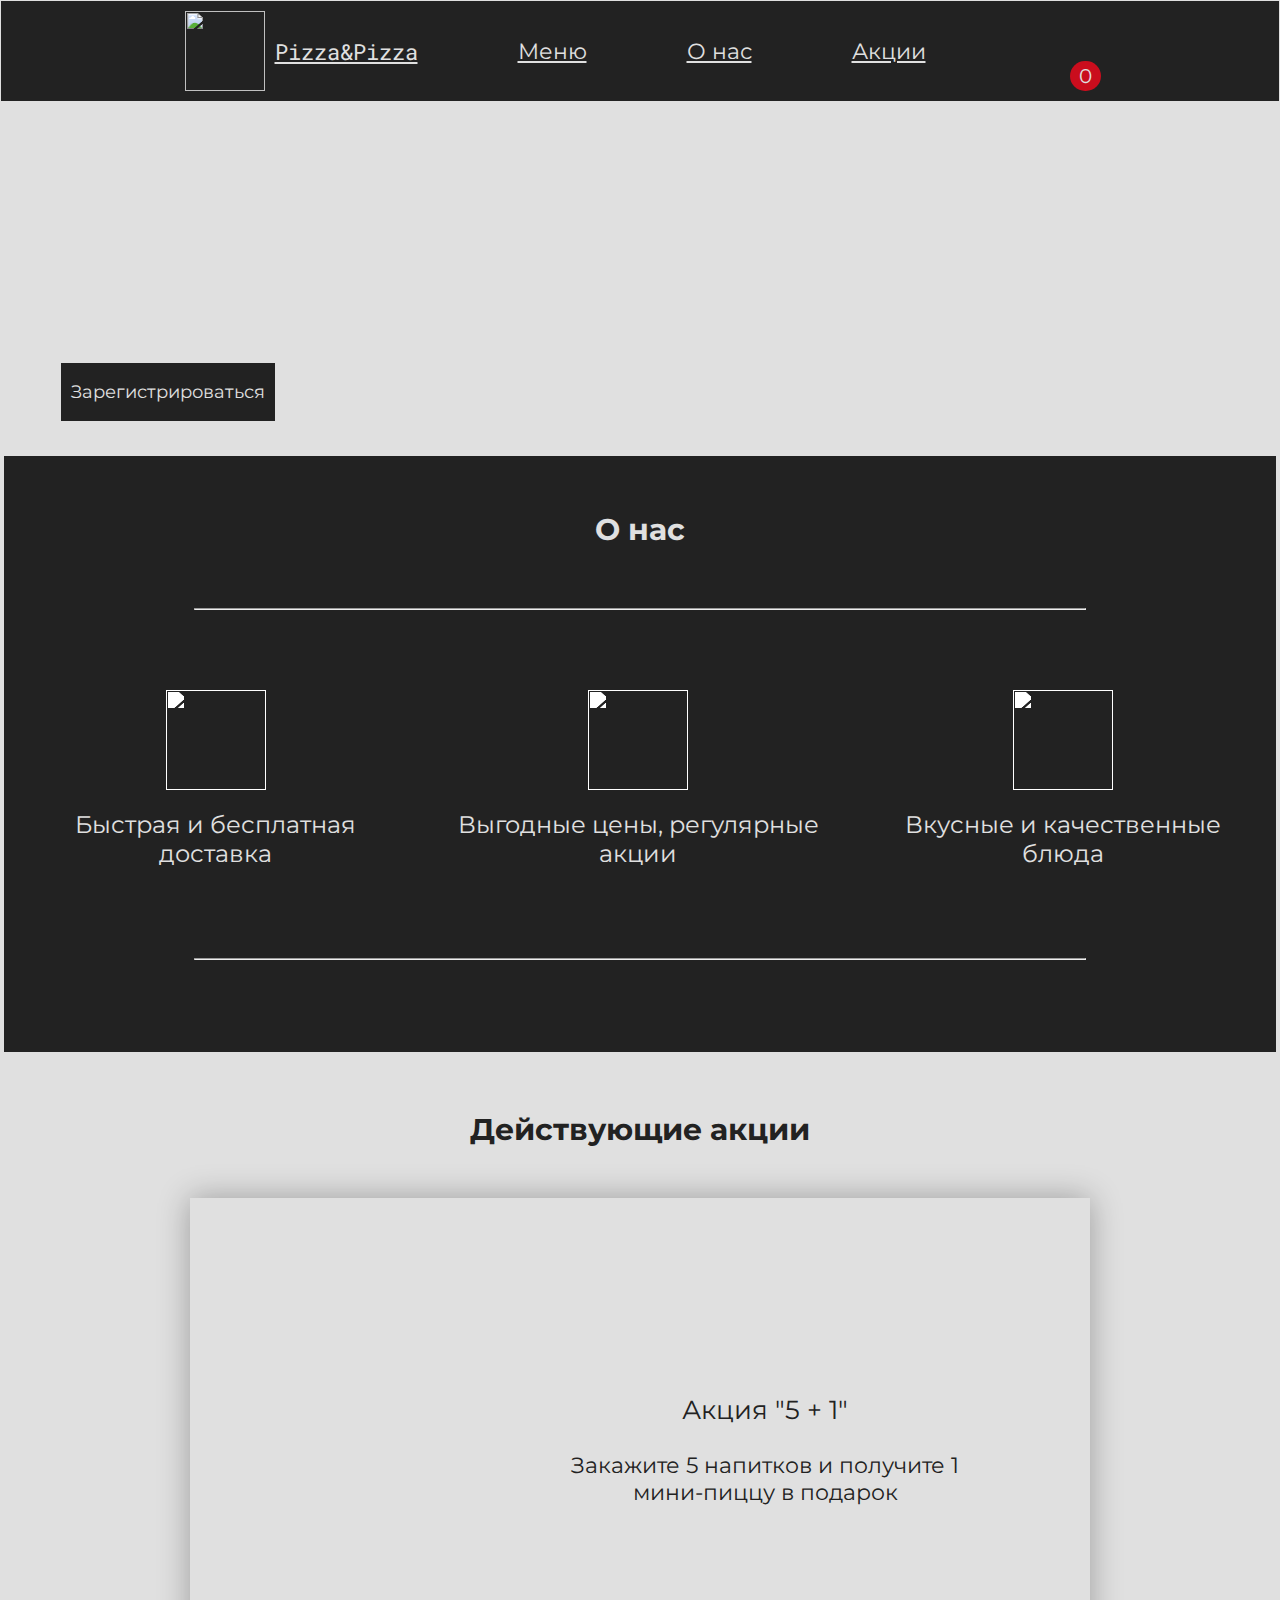
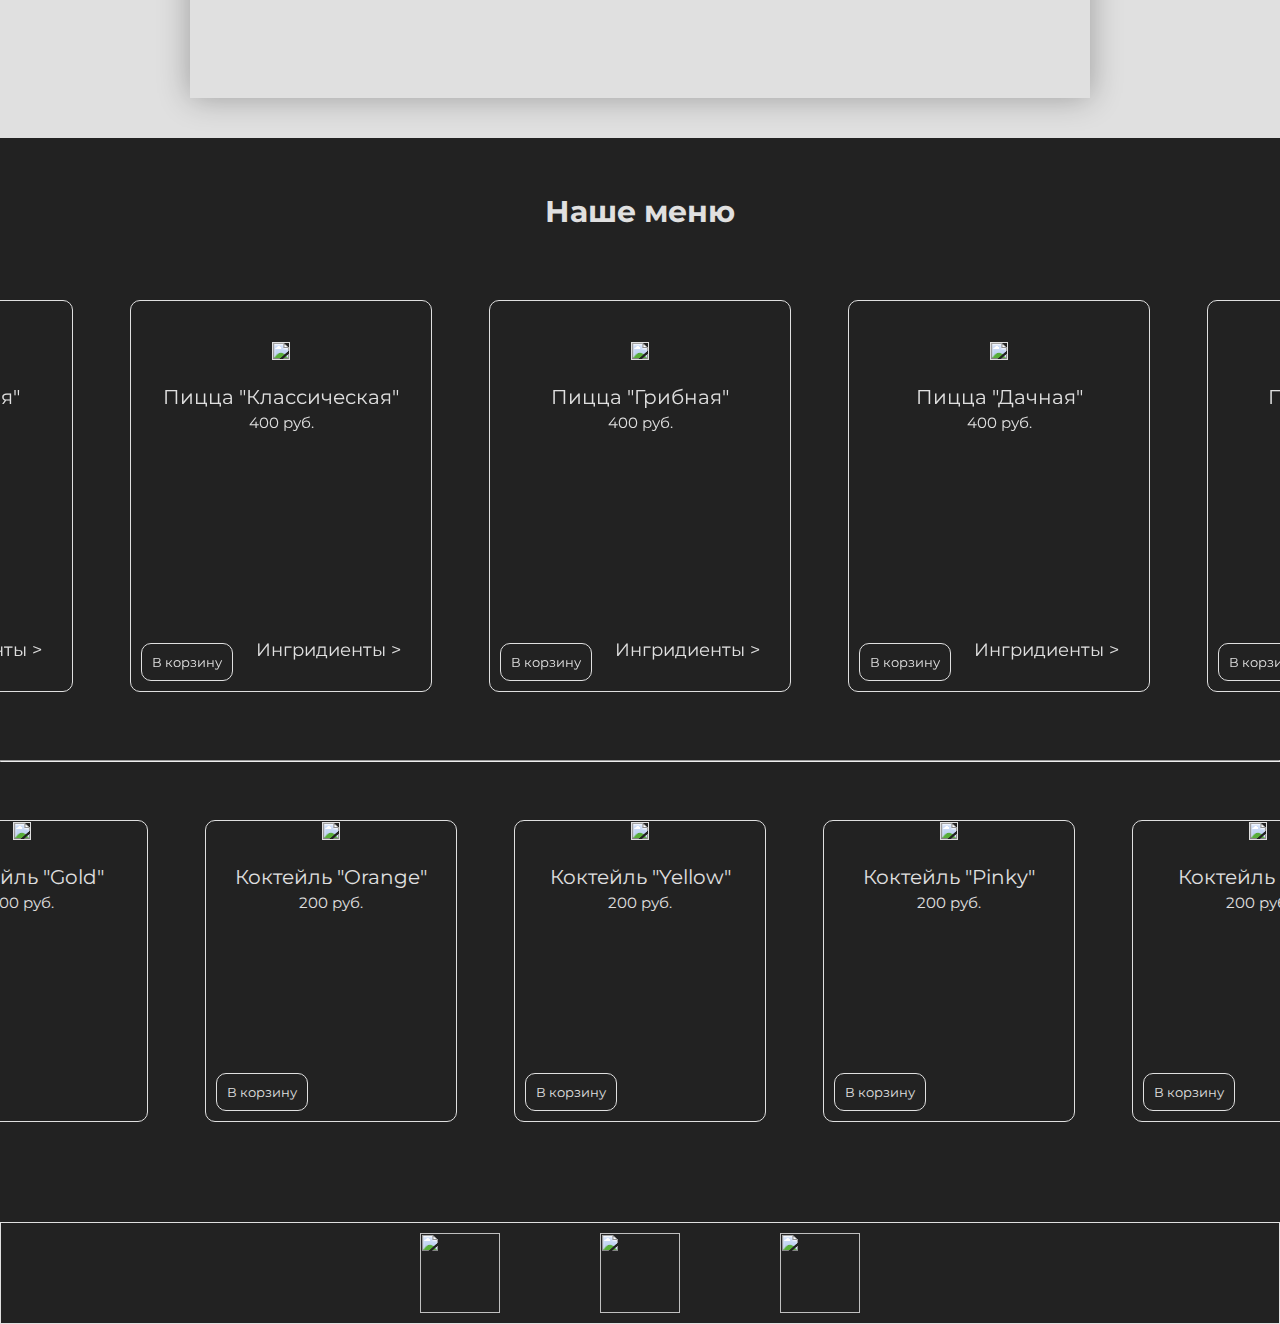
==== index.html @ d816cd42 "images size" ====
<!DOCTYPE html>
<html lang="en">
<head>
	<meta charset="UTF-8">
	<meta name="viewport" content="width=device-width, initial-scale=1.0">
	<title>"Pizza&Pizza" - сервис доставки из пиццерии</title>
	<link rel="stylesheet" href="style.css">
</head>
<body>
	<div class="header-img"></div>
	<header>
		<a href="index.html" style="display: flex; align-items: center; gap: 10px;"><img src="фото/лого.png"><span style="font-family: 'Roboto Mono';">Pizza&Pizza</span></a>
		<a id="menu" href="#menu-section">Меню</a>
		<a id="about" href="#about-us">О нас</a>
		<a href="#sales" id="header-phone">Акции</a>
		<a href="basket.html" class="basket"><div class="basket-number">0</div></a>
	</header>
	<div class="h1-site">
		<div id="h1-site-text-1"><span id="h1-site-text-2"  style="font-family: 'Roboto Mono';">"Pizza&Pizza"</span>- сервис доставки из пиццерии</div>
		<div id="h1-site-text-3">Заказывайте пиццу и напитки на нашем сайте</div>
		<div id="h1-site-text-4">График работы: 6.00 - 22.00 ежедневно</div>
		<button onclick="LoginDisplay()">Зарегистрироваться</button>
	</div>
	<div class="login">
		<div class="close" onclick="LoginDisplayNone()"></div>
		<p style="font-weight: 600;">Авторизация</p>
		<label for="user-name">Введите Ваше имя:</label>
		<input onclick="Labelia0()" type="text" name="user-name">
		<label for="phone-number">Введите Ваш номер телефона:</label>
		<input onclick="Labelia1()" type="tel" name="phone-number">
		<button onclick="LoginDisplayNone()">Авторизоваться</button>
	</div>
	<section class="section-1" id="about-us">
		<h2 style="margin-bottom: 60px;">О нас</h2>
		<hr id="hr-1" style="width: 70%;">
		<div class="cont-items">
			<div>
				<img src="фото/icons8-доставка-пиццы-100.png" width="100" height="100">
				<p>Быстрая и бесплатная доставка</p>
			</div>
			<div>
				<img src="фото/tag-free-img.png" width="100" height="100">
				<p>Выгодные цены, регулярные акции</p>
			</div>
			<div>
				<img src="фото/icons8-пицца-100.png" width="100" height="100">
				<p>Вкусные и качественные блюда</p>
			</div>
		</div>
		<hr id="hr-2" style="width: 70%;">
	</section>
	<section class="section-sales" id="sales">
		<h2 style="color: var(--color-dark);">Действующие акции</h2>
		<div id="slider">
			<ul id="slideWrap"> 
					<li>
						<div class="sale-img" style="background-image: url(фото/final\ \(27\).jpg);"></div>
						<div class="cont-sale">
							<p class="p-sale-1">Акция "5 + 1"</p>
							<p class="p-sale-2">Закажите 5 напитков и получите 1 мини-пиццу в подарок</p>
						</div>
					</li>
					<li>
						<div class="sale-img"  style="background-image: url(фото/final\ \(28\).jpg);"></div>
						<div class="cont-sale">
							<p class="p-sale-1">Акция "Партнёрская"</p>
							<p class="p-sale-2">Сделайте заказ, используя промокод от наших партнёров и получите скидку 30%</p>
						</div>
					</li>
					<li>
						<div class="sale-img"  style="background-image: url(фото/final\ \(13\).jpg);"></div>
						<div class="cont-sale">
							<p class="p-sale-1">Акция "Благотворительная"</p>
							<p class="p-sale-2">Зарегистрируйтесь на нашем сайте, и при каждом вашем онлайн-заказе 5% от уплаченной вами суммы мы перечислим в благотворительный фонд.</p>
						</div>
					</li>
			</ul>
			<div class="right"></div>
			<div class="left"></div>
	</div>
	</section>
	<section class="section-2" id="menu-section">
			<h2>Наше меню</h2>
			<div class="cont-cards">
				<div class="right" onclick="CardRight()"></div>
				<div class="left" onclick="CardLeft()"></div>
				<div class="card">
					<div class="card1">
						<img src="фото/img.png">
						<p>Пицца "Фирменная"</p>
						<span style="font-size: 15px;">400 руб.</span>
						<button class="basket-button" style="background-color: rgb(34, 34, 34);" onclick="Card1(); Button();">В корзину</button>
						<div class="detaylar" onclick="Card1(); cardDetaylar();">Ингридиенты ></div>
					</div>
					<div class="card1back">
						<p>
							<ul>
								<li>Мучное тесто</li>
								<li>Листья базилика</li>
								<li>Помидоры черри</li>
								<li>Соус Бешамель</li>
								<li>Классический соус</li>
								<li>Мягкий сыр</li>
							</ul>
						</p>
						<hr>
						<div class="back" onclick="Card1(); cardBack();">Назад ></div>
					</div>
				</div>
				<div class="card">
					<div class="card2">
						<img src="фото/out-0 (16).png">
						<p>Пицца "Огненная"</p>
						<span style="font-size: 15px;">400 руб.</span>
						<button class="basket-button" style="background-color: rgb(34, 34, 34);" onclick="Card2(); Button();">В корзину</button>
						<div class="detaylar" onclick="Card2(); cardDetaylar();">Ингридиенты ></div>
					</div>
					<div class="card2back">
						<p>
							<ul>
								<li>Мучное тесто</li>
								<li>Листья базилика</li>
								<li>Ветчина</li>
								<li>Острый соус</li>
								<li>Классический соус</li>
							</ul>
						</p>
						<hr>
						<div class="back" onclick="Card2(); cardBack();">Назад ></div>
					</div>
				</div>
				<div class="card">
					<div class="card3">
							<img src="фото/out-0 (15).png">
							<p>Пицца "Классическая"</p>
							<span style="font-size: 15px;">400 руб.</span>
							<button class="basket-button" style="background-color: rgb(34, 34, 34);" onclick="Card3(); Button();">В корзину</button>
							<div class="detaylar" onclick="Card3(); cardDetaylar();">Ингридиенты ></div>
					</div>
					<div class="card3back">
						<p>
							<ul>
								<li>Мучное тесто</li>
								<li>Кинза</li>
								<li>Ветчина</li>
								<li>Маслины</li>
								<li>Твёрдый сыр</li>
								<li>Классический соус</li>
							</ul>
						</p>
						<hr>
						<div class="back" onclick="Card3(); cardBack();">Назад ></div>
					</div>
				</div>
				<div class="card">
					<div class="card4">
						<img src="фото/out-0 (13).png">
						<p>Пицца "Грибная"</p>
						<span style="font-size: 15px;">400 руб.</span>
						<button class="basket-button" style="background-color: rgb(34, 34, 34);" onclick="Card4(); Button();">В корзину</button>
						<div class="detaylar" onclick="Card4(); cardDetaylar();">Ингридиенты ></div>
					</div>
					<div class="card4back">
						<p>
							<ul>
								<li>Мучное тесто</li>
								<li>Листья базилика</li>
								<li>Ветчина</li>
								<li>Классический соус</li>
								<li>Грибы шампиньоны</li>
								<li>Мягкий сыр</li>
							</ul>
						</p>
						<hr>
						<div class="back" onclick="Card4(); cardBack();">Назад ></div>
					</div>
				</div>
				<div class="card">
					<div class="card5">
						<img src="фото/out-0 (14).png">
						<p>Пицца "Дачная"</p>
						<span style="font-size: 15px;">400 руб.</span>
						<button class="basket-button" style="background-color: rgb(34, 34, 34);" onclick="Card5(); Button();">В корзину</button>
						<div class="detaylar" onclick="Card5(); cardDetaylar();">Ингридиенты ></div>
					</div>
					<div class="card5back">
						<p>
							<ul>
								<li>Мучное тесто</li>
								<li>Листья базилика</li>
								<li>Помидоры черри</li>
								<li>Томатный соус</li>
								<li>Колбаски</li>
								<li>Мягкий сыр</li>
								<li>Классический соус</li>
							</ul>
						</p>
						<hr>
						<div class="back" onclick="Card5(); cardBack();">Назад ></div>
					</div>
				</div>
				<div class="card">
					<div class="card6">
						<img src="фото/out-0 (17).png">
						<p>Пицца "Средняя"</p>
						<span style="font-size: 15px;">400 руб.</span>
						<button class="basket-button" style="background-color: rgb(34, 34, 34);" onclick="Card6(); Button();">В корзину</button>
						<div class="detaylar" onclick="Card6(); cardDetaylar();">Ингридиенты ></div>
					</div>
					<div class="card6back">
						<p>
							<ul>
								<li>Мучное тесто</li>
								<li>Листья базилика</li>
								<li>Колбаски</li>
								<li>Мягкий сыр</li>
								<li>Тимьян</li>
								<li>Классический соус</li>
							</ul>
						</p>
						<hr>
						<div class="back" onclick="Card6(); cardBack();">Назад ></div>
					</div>
				</div>
				<div class="card">
					<div class="card7">
						<img src="фото/экзотическая.jpg">
						<p>Пицца "Экзотическая"</p>
						<span style="font-size: 15px;">400 руб.</span>
						<button class="basket-button" style="background-color: rgb(34, 34, 34);" onclick="Card7(); Button();">В корзину</button>
						<div class="detaylar" onclick="Card7(); cardDetaylar();">Ингридиенты ></div>
					</div>
					<div class="card7back">
						<p>
							<ul>
								<li>Мучное тесто</li>
								<li>Сладкий перец</li>
								<li>Помидоры черри</li>
								<li>Маслины</li>
								<li>Классический соус</li>
								<li>Острый соус</li>
								<li>Колбаски</li>
							</ul>
						</p>
						<hr>
						<div class="back" onclick="Card7(); cardBack();">Назад ></div>
					</div>
				</div>
			</div>
			<hr>
			<div class="cont-cards" style="	color: rgb(224, 224, 224); font-family: 'Montserrat';">
				<div class="right" onclick="CardRight2()"></div>
				<div class="left" onclick="CardLeft2()"></div>
				<div class="card card8">
					<img src="фото/out-0 (6).png">
					<p>Коктейль "Gold"</p>
					<span style="font-size: 15px;">200 руб.</span>
					<button class="basket-button" style="background-color: rgb(34, 34, 34);" onclick="Card8(); Button();">В корзину</button>
				</div>
				<div class="card card9">
					<img src="фото/out-0 (5).png">
					<p>Коктейль "Orange"</p>
					<span style="font-size: 15px;">200 руб.</span>
					<button class="basket-button" style="background-color: rgb(34, 34, 34);" onclick="Card9(); Button();">В корзину</button>
				</div>
				<div class="card card10">
					<img src="фото/out-0 (3).png">
					<p>Коктейль "Yellow"</p>
					<span style="font-size: 15px;">200 руб.</span>
					<button class="basket-button" style="background-color: rgb(34, 34, 34);" onclick="Card10(); Button();">В корзину</button>
				</div>
				<div class="card card11">
					<img src="фото/out-0 (10).png">
					<p>Коктейль "Pinky"</p>
					<span style="font-size: 15px;">200 руб.</span>
					<button class="basket-button" style="background-color: rgb(34, 34, 34);" onclick="Card11(); Button();">В корзину</button>
				</div>
				<div class="card card12">
					<img src="фото/out-0 (9).png">
					<p>Коктейль "Blue"</p>
					<span style="font-size: 15px;">200 руб.</span>
					<button class="basket-button" style="background-color: rgb(34, 34, 34);" onclick="Card12(); Button();">В корзину</button>
				</div>
			</div>
	</section>
	<footer>
		<img src="фото/вк-с.png">
		<img src="фото/инста-с.png">
		<img src="фото/тг-с.png">
	</footer>
	<!-- <section class="section-basket">
		<p style="padding-bottom: 40px;">Корзина</p>
		<div class="basket-cont">В корзине пусто</div>
	</section> -->
</body>
<script src="main.js"></script>
</html>
</script>
</html>
---- style.css ----
@import url('https://fonts.googleapis.com/css2?family=Montserrat&family=Noto+Sans&family=Poppins:wght@300&display=swap');
@import url('https://fonts.googleapis.com/css2?family=Montserrat&family=Noto+Sans&family=Poppins:wght@300&family=Roboto+Mono:ital@1&display=swap');

:root {
	--color-dark: rgb(34, 34, 34);
	--color-bright: rgb(224, 224, 224);
	--h2-section-size: 30px;
	--card-1-width: 300px;
	--card-1-height: 350px;
	--card-2-width: 250px;
	--card-2-height: 300px;
}

#h1-site-text-1 {
	font-family: 'Montserrat';
	font-size: 35px;
}
#h1-site-text-2 {
	font-size: 50px;
}
#h1-site-text-3 {
	font-size: 30px;
}
#h1-site-text-4 {
	font-size: 22px;
}
.basket-number {
	font-size: 20px;
	line-height: 30px;
}
.login {
	font-size: 22px;
}
.login p {
	font-size: 26px;
}

#slider {
	height: 500px;
	width: 900px;
}

#slider ul li {
	width: 900px;
}

.section-sales h2 {
	margin-bottom: 50px;
}

section {
	padding-top: 30px;
	padding-bottom: 40px;
}

.cont-cards {
	padding-bottom: 60px;
	padding-top: 50px;
}

.section-1 {
	font-size: 24px;
}

header img, footer img {
	height: 80px;
	width: 80px;
}

.h1-site button {
	width: fit-content; 
	margin-top: 20px; 
	height: 60px; 	
	background-color: var(--color-dark); 
	border: 1px solid var(--color-bright); 
	color: var(--color-bright); 
	font-size: 18px; 
	font-family: 'Montserrat'; 
	padding: 0 10px 0 10px; 
	cursor: pointer;
}

#hr-2 {
	margin-top: 90px;
}

.basket {
	cursor: pointer;
	background-size: cover;
	height: 70px;
	width: 70px;
}
header, footer {
	gap: 100px;
	height: 100px;
}
.header-img {
	height: 450px;
}
header div, header a{
	font-size: 22px;
}
#header-phone {
	display: inline-block;
}
.h1-site {
	margin-left: 60px;
	margin-top: 50px;
}
h2 {
	margin-bottom: 20px;
 text-align: center;
 color: var(--color-bright); 
	font-size: var(--h2-section-size); 
	font-family: 'Montserrat';
}

.p-sale-1 {
	font-size: 26px;
}

.p-sale-2 {
	font-size: 22px;
}

.cont-sale {
	width: 50%;
	margin-left: 50px;
}

.sale-img {
	width: 300px;
}

@media (max-width: 1060px) {
	#slider {
		width: 700px;
	}
	
	#slider ul li {
		width: 700px;
	}
	
	.p-sale-1 {
		font-size: 24px;
	}
	
	.p-sale-2 {
		font-size: 20px;
	}
	
	.cont-sale {
		width: 45%;
		margin-left: 30px;
	}

	header, footer {
		gap: 60px;
	}
	#h1-site-text-1 {
		font-size: 30px;
	}
	#h1-site-text-2 {
		font-size: 45px;
	}
	#h1-site-text-3 {
		font-size: 25px;
	}
	#h1-site-text-4 {
		font-size: 20px;
	}
}
@media (max-width: 940px) {
	.login label {
		font-size: 18px;
	}
	header, footer {
		height: 80px;
	}
	.basket-number {
		font-size: 17px;
		line-height: 25px;
	}
	header img, footer img {
		height: 70px;
		width: 70px;
	}
	.basket {
		height: 60px;
		width: 60px;
	}
	header div, header a{
		font-size: 20px;
	}
	#h1-site-text-1 {
		font-size: 25px;
	}
	#h1-site-text-2 {
		font-size: 40px;
	}
	#h1-site-text-3 {
		font-size: 20px;
	}
	#h1-site-text-4 {
		font-size: 18px;
	}
}
@media (max-width: 840px) {
	#slider {
		width: 600px;
	}
	
	#slider ul li {
		width: 600px;
	}
	
	.p-sale-1 {
		font-size: 23px;
	}
	
	.p-sale-2 {
		font-size: 19px;
	}
	
	.cont-sale {
		width: 40%;
		margin-left: 20px;
	}

	.section-1 {
		scale: 0.9;
	}
	.cont-items {
		scale: 0.9;
	}
	.section-2 h2 {
		font-size: 28px;
	}
	.cont-cards {
		scale: 0.9;
		padding-bottom: 20px;
		padding-top: 20px;
	}
	#header-phone {
		display: none;
	}
}
@media (max-width: 740px) {
	.section-sales {
		scale: 0.9;
	}
}
	@media (max-width: 640px) {
		section {
			padding: 0;
		}
		#slider {
			scale: 0.9;
		}
		.section-1 {
			font-size: 20px;
		}
		.section-2 h2 {
			font-size: 24px;
		}
		.cont-cards {
			scale: 0.8;
		}
		.section-2 {
			padding-top: 10px;
			padding-bottom: 10px;
		}
		.login p {
			font-size: 20px;
		}
		.login label {
			font-size: 14px;
		}
		header, footer {
			height: 70px;
		}
		.basket-number {
			font-size: 14px;
			line-height: 20px;
		}
		header img {
			image-rendering: pixelated;
			height: 60px;
			width: 60px;
		}
		footer img {
			height: 50px;
			width: 50px;
		}
		.basket {
			height: 50px;
			width: 50px;
		}
		header, footer {
			gap: 30px;
		}
		header div, header a {
			font-size: 17px;
		}
}
@media (max-width: 500px) {
	.section-sales h2 {
		margin-bottom: 10px;
	}
	.cont-cards {
		margin-top: -30px;
		margin-bottom: -30px;
	}
	.section-1 {
		scale: 1;
	}
#hr-1 {
	margin-bottom: -130px;
	margin-top: -10px;
}
#hr-2 {
	margin-bottom: -40px;
	margin-top: -50px;
}
	.cont-items {
		margin: 0;
		scale: 0.7;
	}
	.section-sales {
		scale: 1;
	}
	.h1-site button {
		font-size: 13px; 
	}
	.p-sale-1 {
		font-size: 19px;
	}
	.p-sale-2 {
		font-size: 15px;
	}
	.sale-img {
		width: 200px;
	}
	.cont-sale {
		width: 35%;
		margin-left: 30px;
	}
	h2 {
		font-size: 20px;
	}
	#slider {
		width: 100%;
		height: 300px;
	}
	
	#slider ul li {
		width: 1%;
	}
	.cont-items {
		flex-direction: column;
		gap: 80px;
	}
	.section-2 h2 {
		font-size: 20px;
	}
	.cont-cards *{
		scale: 0.96;
	}
	.cont-cards {
		padding-bottom: 0px;
		padding-top: 0px;
	}
	.header-img {
		height: 400px;
	}
	#about {
		display: none;
	}
	.h1-site {
		margin-left: 30px;
		margin-top: 30px;
	}
	#h1-site-text-1 {
		font-size: 20px;
	}
	#h1-site-text-2 {
		font-size: 30px;
	}
	#h1-site-text-3 {
		font-size: 18px;
	}
	#h1-site-text-4 {
		font-size: 16px;
	}
	.cont-cards {
		scale: 0.7;
	}
}
@media (max-width: 400px) {
	#hr-1 {
		margin-bottom: 10px;
		margin-top: 10px;
	}
	#hr-2 {
		margin-bottom: 10px;
		margin-top: 10px;
	}
	.section-sales {
		scale: 0.9;
		padding-top: 20px;
		padding-bottom: 20px;
	}
	:root {
		--card-1-width: 100px;
		--card-1-height: 150px;
		--card-2-width: 100px;
		--card-2-height: 150px;
	}
	#h1-site-text-1 {
		font-size: 17px;
	}
	#h1-site-text-2 {
		font-size: 22px;
	}
	#h1-site-text-3 {
		font-size: 16px;
	}
	#h1-site-text-4 {
		font-size: 15px;
	}
	#slider {
		height: 200px;
	}
	.cont-sale {
		width: 40%;
		margin-left: 10px;
	}
	.sale-img {
		width: 150px;
	}
	.p-sale-1 {
		font-size: 15px;
	}
	.p-sale-2 {
		font-size: 12px;
	}
	.cont-sale {
		margin-left: 10px;
	}
	.cont-items {
		scale: 0.5;
	}
	#menu {
		display: none;
	}
	header {
		gap: 30px;
	}
	#h1-site-text-1 {
		font-size: 19px;
	}
	#h1-site-text-2 {
		font-size: 25px;
	}
	.section-1 {
		font-size: 16px;
	}
}


body {
	background-color: var(--color-bright);
	margin: 0;
}
header, footer {
	border: 1px solid var(--color-bright);
	align-items: center;
	justify-content: center;
	color: var(--color-bright);
	display: flex;
	background-color: var(--color-dark);
	font-family: "Montserrat";
}
header a {
	color: var(--color-bright);
	font-family: "Montserrat";
}

.header-img {
	z-index: -1;
	background-size: cover;
	filter: brightness(50%);
	position: absolute;
	width: 100%;
	background-image: url(фото/header-img.png);
}
.login {
	color: var(--color-bright);
	font-family: "Montserrat";
	display: none;
	position: absolute;
	z-index: 3;
	top: 150px;
	left: 20%;
	width: 50%;
	background-color: var(--color-dark);
	border: 1px solid var(--color-bright);
	padding-left: 10%;
}
input {
	transition: .6s;
	padding-bottom: 10px;
	color: var(--color-bright);
	border: none;
 background-color: transparent;
 outline: none;
	font-size: 20px;
	margin-bottom: 40px;
	width: 60%;
	border-bottom: 1px solid var(--color-bright);
}
.login * {
	display: block;
}
label {
	height: 27px;
	transition: .6s;
}
.close {
	cursor: pointer;
	position: absolute;
	top: 10px;
	right: 10px;
	background-image: url(фото/close.png);
	width: 30px;
	height: 30px;
}
.basket {
	position: relative;
	background-image: url(фото/basket.png);
}
.basket-number {
	text-align: center;
	font-family: "Montserrat";
	position: absolute;
	bottom: -5px;
	right: -5px;
	width: 43%;
	height: 43%;
	border-radius: 50%;
	background-color: rgb(202, 13, 29);
}
.h1-site {
	display: flex;
	gap: 20px;
	flex-direction: column;
	color: var(--color-bright);
}
.h1-site div {
	font-family: 'Montserrat';
}

.login button {
	border: 1px solid var(--color-bright);
	width: fit-content; 
	margin-top: 20px; 
	margin-bottom: 20px;
	height: 60px; 	
	background-color: var(--color-dark); 
	color: var(--color-bright); 
	font-size: 18px; 
	font-family: 'Montserrat'; 
	padding: 0 10px 0 10px; 
	cursor: pointer;
}

.section-1 {
	border: 4px solid var(--color-bright);
	font-family: 'Montserrat'; 
	margin-top: 30px;
	color: var(--color-bright);
	background-color: var(--color-dark); 
	padding-bottom: 80px;
}

.section-1 img {
	filter: brightness(0) invert(1);
}

.section-1 p {
	margin: 0 auto;
	width: 90%;
}

.cont-items {
	justify-content: center;
	margin-top: 80px;
	display: flex;
}
.cont-items img{
	margin-bottom: 20px;
}

.section-1 div {
	text-align: center;
}

.section-2 {
	background-color: var(--color-dark); 
	overflow: hidden;
}

.card {
	display: inline-block;
	font-size: 20px;
	position: relative;
	border-radius: 10px;
	transform: perspective(600px); 
	transition: 1s;
}

.card8, .card9, .card10, .card11, .card12 {
	border: 1px solid var(--color-bright); 
	max-height: var(--card-2-height); 
	max-width: var(--card-2-width);
	min-height: var(--card-2-height); 
	min-width: var(--card-2-width);
	text-align: center;
}

.card8 img, .card9 img, .card10 img, .card11 img, .card12 img {
 width: 68%;
}

.card1, .card2, .card3, .card4, .card5, .card6, .card7 {
	padding-top: 40px;
	text-align: center;
	width: var(--card-1-width);
	height: var(--card-1-height);
	border: var(--color-bright) 1px solid;
	color: var(--color-bright);
	font-family: "Montserrat";
	z-index: 2;
	position: relative;
	border-radius: 10px;
	backface-visibility: hidden;
	transition: transform 1s ;
	transform: perspective(600px); 
	background-color: var(--color-dark); 
}
.card1back, .card2back, .card3back, .card4back, .card5back, .card6back, .card7back {
	padding-top: 40px;
	width: 80%;
	border: var(--color-bright) 1px solid;
	color: var(--color-bright);
	font-family: "Montserrat";
	transform: perspective(600px) rotateY(-180deg); 
	top: 0;
	width: var(--card-1-width);
	height: var(--card-1-height);
	background-color: var(--color-dark); 
	perspective: 600px;
	z-index: -1;
	position: absolute;
	backface-visibility: hidden;
	border-radius: 10px;
	transition: transform 1s ;
}

.detaylar {
	font-size: 18px;
	position: absolute;
	transition: 1s;
	cursor: pointer;
	bottom: 30px;
	right: 30px;
}

.card img {
	border: var(--color-bright) 1px solid;
}


.back {
	font-size: 18px;
	position: absolute;
	bottom: 30px;
	right: 30px;
	transition: 1s;
	cursor: pointer;
}
.card hr {
	width: 60%;
}
.right {
	cursor: pointer;
	z-index: 3;
	background-size: cover;
	position: absolute;
	top: 50%;
	right: 5%;
	width: 60px;
	height: 60px;
	background-image: url(фото/стрелка.png);
	border-radius: 50%;
}
.left {
	cursor: pointer;
	z-index: 3;
	background-size: cover;
	transform: rotate(180deg);
	position: absolute;
	top: 50%;
	left: 5%;
	width: 60px;
	height: 60px;
	background-image: url(фото/стрелка.png);
	border-radius: 50%;
}
.cont-cards {
	flex-wrap: nowrap;
	position: relative;
	display: flex; 
	gap: 57px; 
	justify-content: center; 
	align-items: center; 
}
.basket-button {
	transition: 1s;
	cursor: pointer;
	background-color: var(--color-dark);
	border: var(--color-bright) 1px solid;
	color: var(--color-bright);
	font-family: "Montserrat";
	border-radius: 10px;
	padding: 10px 10px 10px 10px;
	position: absolute;
	bottom: 10px;
	left: 10px;
}
.card1 p, .card2 p, .card3 p, .card4 p, .card5 p, .card6 p, .card7 p, .card8 p, .card9 p, .card10 p, .card11 p, .card12 p {
	margin-bottom: 0;
}

.section-basket {
	text-align: center;
	color: var(--color-bright);
	font-family: "Montserrat";
	font-size: 24px;
	border: var(--color-bright) 3px solid;
	background-color: var(--color-dark);
	padding: 30px 60px 60px 60px;
}
.basket-cont {
	align-items: center;
	flex-wrap: wrap;
	display: flex;
	gap: 40px;
}
.basket-cont .card1, .basket-cont .card2, .basket-cont .card3, .basket-cont .card4, .basket-cont .card5, .basket-cont .card6, .basket-cont .card7 {
	scale: 0.8;
}
.basket-cont .card8, .basket-cont .card9, .basket-cont .card10, .basket-cont .card11, .basket-cont .card12 {
	scale: 1;
}

.section-sales {
	background-color: var(--color-bright);
	color: var(--color-dark);
	text-align: center;
	font-family: "Montserrat";
}

#slider {
	position: relative;
 margin: 0 auto;
	overflow: hidden;
	box-shadow: 0 0 30px rgba(0, 0, 0, 0.3);
}
#slider ul {
	position: relative;
	list-style: none;
	height: 100%;
	width: 10000%;
	padding: 0;
	margin: 0;
	transition: all 750ms ease;
	left: 0;
}
#slider ul li {
	display: flex;
	align-items: center;
	position: relative;
	height: 100%;
	float: left;
}

.sale-img {
	height: 100%; 
	background-size: contain; 
	background-repeat: no-repeat; 
}

footer img {
	cursor: pointer;
}
 
.card img {
	width: 66%;
}
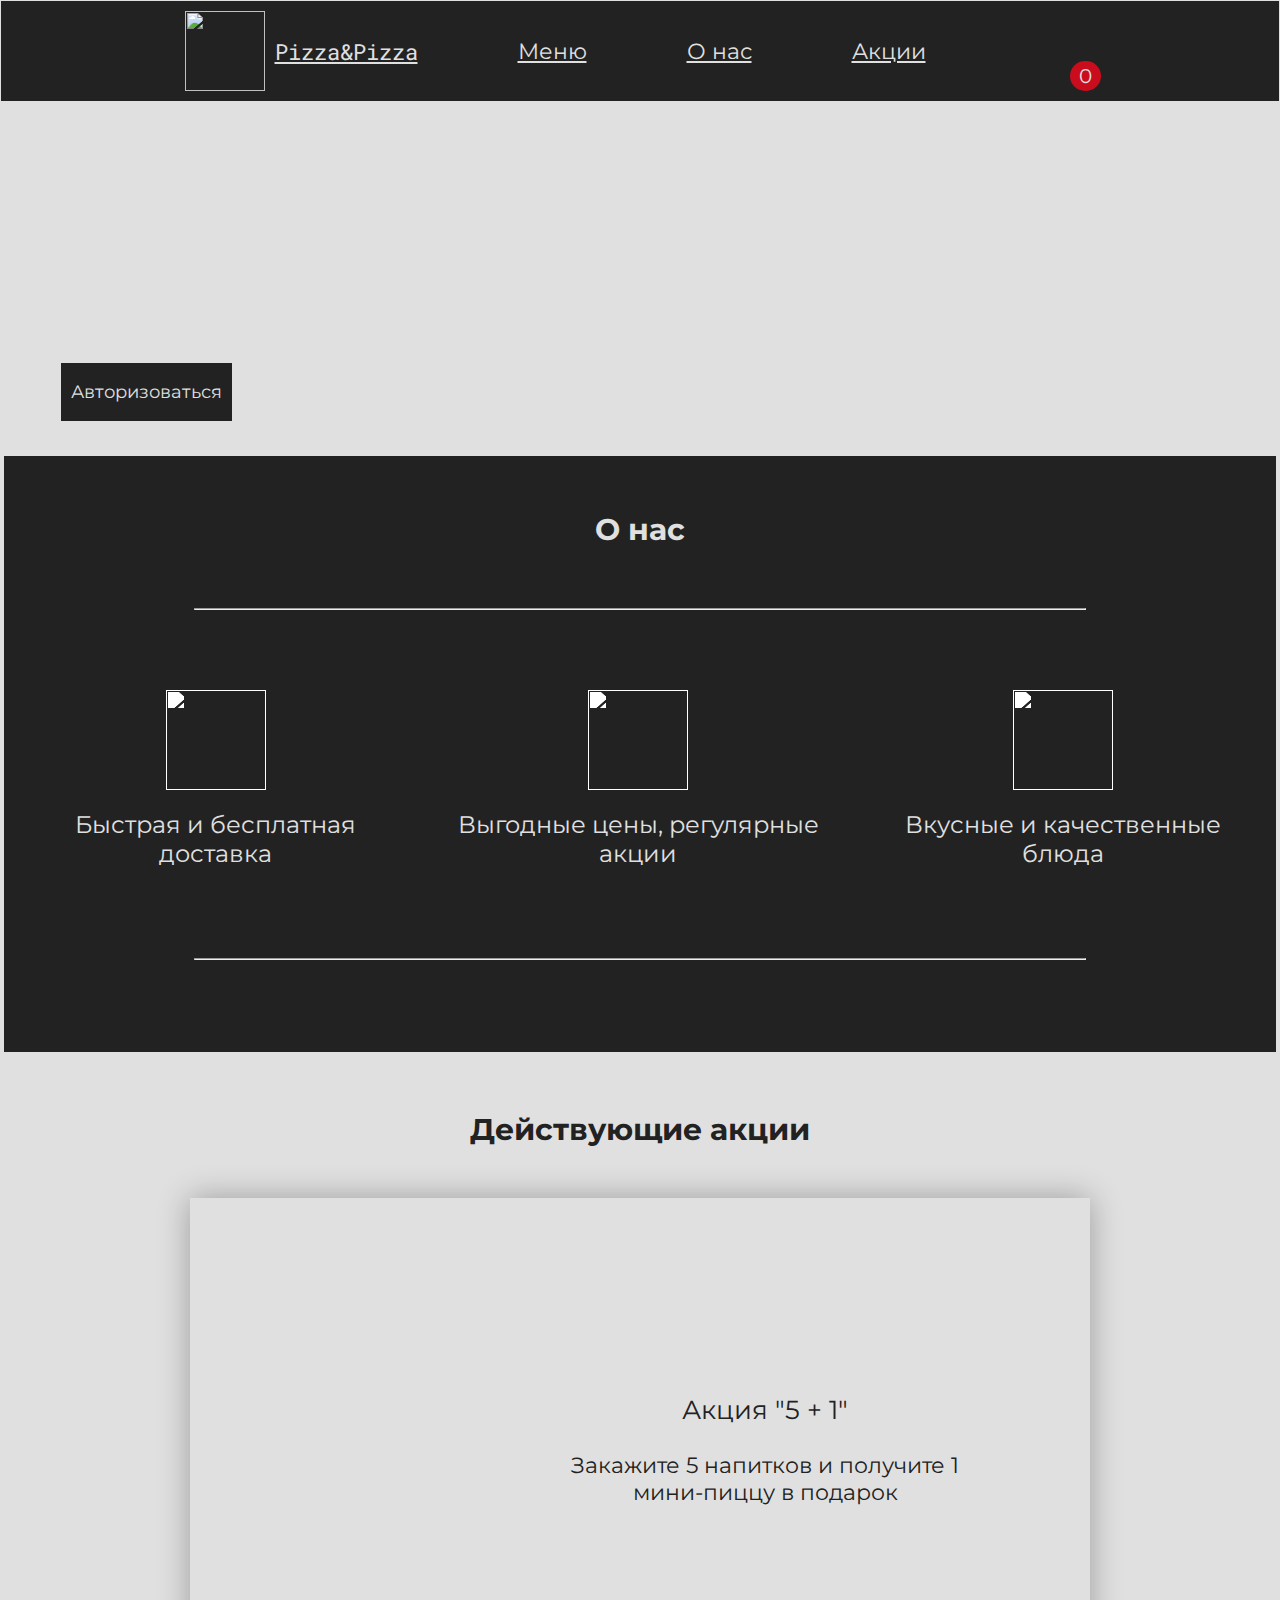
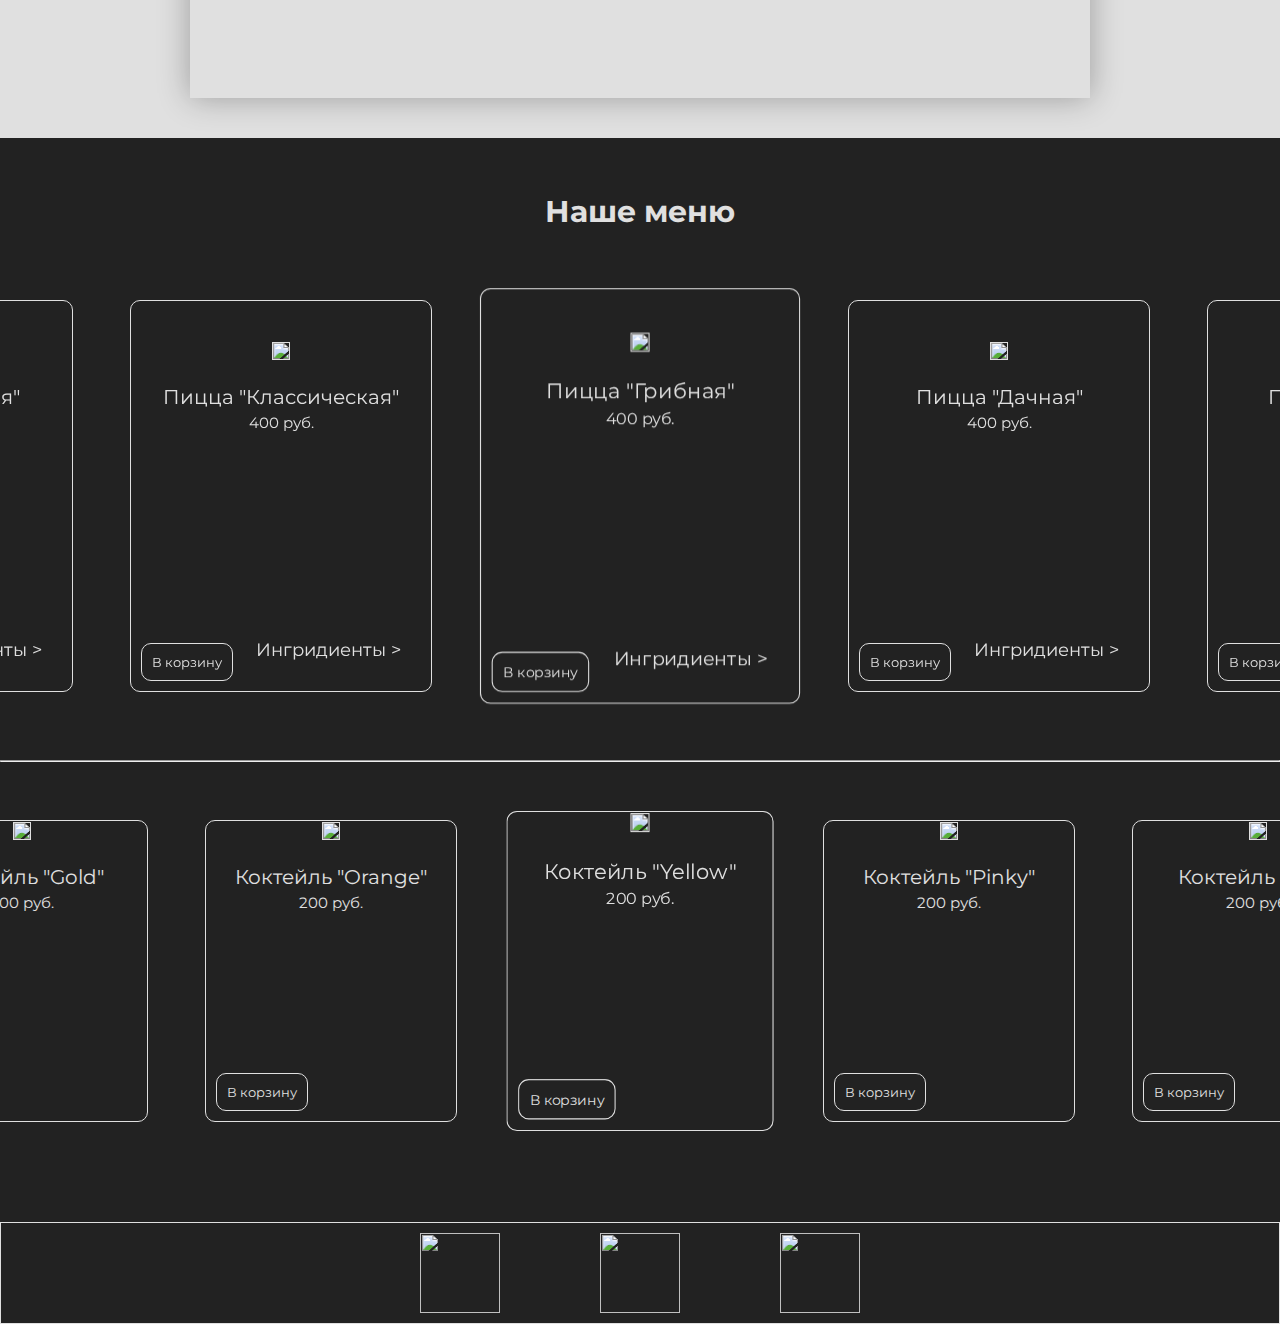
==== commit 4fb421ef: "финалочка" ====
--- a/index.html
+++ b/index.html
@@ -19,7 +19,7 @@
 		<div id="h1-site-text-1"><span id="h1-site-text-2"  style="font-family: 'Roboto Mono';">"Pizza&Pizza"</span>- сервис доставки из пиццерии</div>
 		<div id="h1-site-text-3">Заказывайте пиццу и напитки на нашем сайте</div>
 		<div id="h1-site-text-4">График работы: 6.00 - 22.00 ежедневно</div>
-		<button onclick="LoginDisplay()">Зарегистрироваться</button>
+		<button onclick="LoginDisplay()">Авторизоваться</button>
 	</div>
 	<div class="login">
 		<div class="close" onclick="LoginDisplayNone()"></div>
@@ -28,22 +28,22 @@
 		<input onclick="Labelia0()" type="text" name="user-name">
 		<label for="phone-number">Введите Ваш номер телефона:</label>
 		<input onclick="Labelia1()" type="tel" name="phone-number">
-		<button onclick="LoginDisplayNone()">Авторизоваться</button>
+		<button onclick="loginAction();">Авторизоваться</button>
 	</div>
 	<section class="section-1" id="about-us">
 		<h2 style="margin-bottom: 60px;">О нас</h2>
 		<hr id="hr-1" style="width: 70%;">
 		<div class="cont-items">
 			<div>
-				<img src="фото/icons8-доставка-пиццы-100.png" width="100" height="100">
+				<img src="фото/icons8-доставка-пиццы-100.png">
 				<p>Быстрая и бесплатная доставка</p>
 			</div>
 			<div>
-				<img src="фото/tag-free-img.png" width="100" height="100">
+				<img src="фото/tag-free-img.png">
 				<p>Выгодные цены, регулярные акции</p>
 			</div>
 			<div>
-				<img src="фото/icons8-пицца-100.png" width="100" height="100">
+				<img src="фото/icons8-пицца-100.png">
 				<p>Вкусные и качественные блюда</p>
 			</div>
 		</div>
@@ -88,7 +88,7 @@
 					<div class="card1">
 						<img src="фото/img.png">
 						<p>Пицца "Фирменная"</p>
-						<span style="font-size: 15px;">400 руб.</span>
+						<span>400 руб.</span>
 						<button class="basket-button" style="background-color: rgb(34, 34, 34);" onclick="Card1(); Button();">В корзину</button>
 						<div class="detaylar" onclick="Card1(); cardDetaylar();">Ингридиенты ></div>
 					</div>
@@ -111,7 +111,7 @@
 					<div class="card2">
 						<img src="фото/out-0 (16).png">
 						<p>Пицца "Огненная"</p>
-						<span style="font-size: 15px;">400 руб.</span>
+						<span>400 руб.</span>
 						<button class="basket-button" style="background-color: rgb(34, 34, 34);" onclick="Card2(); Button();">В корзину</button>
 						<div class="detaylar" onclick="Card2(); cardDetaylar();">Ингридиенты ></div>
 					</div>
@@ -133,7 +133,7 @@
 					<div class="card3">
 							<img src="фото/out-0 (15).png">
 							<p>Пицца "Классическая"</p>
-							<span style="font-size: 15px;">400 руб.</span>
+							<span>400 руб.</span>
 							<button class="basket-button" style="background-color: rgb(34, 34, 34);" onclick="Card3(); Button();">В корзину</button>
 							<div class="detaylar" onclick="Card3(); cardDetaylar();">Ингридиенты ></div>
 					</div>
@@ -156,7 +156,7 @@
 					<div class="card4">
 						<img src="фото/out-0 (13).png">
 						<p>Пицца "Грибная"</p>
-						<span style="font-size: 15px;">400 руб.</span>
+						<span>400 руб.</span>
 						<button class="basket-button" style="background-color: rgb(34, 34, 34);" onclick="Card4(); Button();">В корзину</button>
 						<div class="detaylar" onclick="Card4(); cardDetaylar();">Ингридиенты ></div>
 					</div>
@@ -179,7 +179,7 @@
 					<div class="card5">
 						<img src="фото/out-0 (14).png">
 						<p>Пицца "Дачная"</p>
-						<span style="font-size: 15px;">400 руб.</span>
+						<span>400 руб.</span>
 						<button class="basket-button" style="background-color: rgb(34, 34, 34);" onclick="Card5(); Button();">В корзину</button>
 						<div class="detaylar" onclick="Card5(); cardDetaylar();">Ингридиенты ></div>
 					</div>
@@ -203,7 +203,7 @@
 					<div class="card6">
 						<img src="фото/out-0 (17).png">
 						<p>Пицца "Средняя"</p>
-						<span style="font-size: 15px;">400 руб.</span>
+						<span>400 руб.</span>
 						<button class="basket-button" style="background-color: rgb(34, 34, 34);" onclick="Card6(); Button();">В корзину</button>
 						<div class="detaylar" onclick="Card6(); cardDetaylar();">Ингридиенты ></div>
 					</div>
@@ -226,7 +226,7 @@
 					<div class="card7">
 						<img src="фото/экзотическая.jpg">
 						<p>Пицца "Экзотическая"</p>
-						<span style="font-size: 15px;">400 руб.</span>
+						<span>400 руб.</span>
 						<button class="basket-button" style="background-color: rgb(34, 34, 34);" onclick="Card7(); Button();">В корзину</button>
 						<div class="detaylar" onclick="Card7(); cardDetaylar();">Ингридиенты ></div>
 					</div>
@@ -254,31 +254,31 @@
 				<div class="card card8">
 					<img src="фото/out-0 (6).png">
 					<p>Коктейль "Gold"</p>
-					<span style="font-size: 15px;">200 руб.</span>
+					<span>200 руб.</span>
 					<button class="basket-button" style="background-color: rgb(34, 34, 34);" onclick="Card8(); Button();">В корзину</button>
 				</div>
 				<div class="card card9">
 					<img src="фото/out-0 (5).png">
 					<p>Коктейль "Orange"</p>
-					<span style="font-size: 15px;">200 руб.</span>
+					<span>200 руб.</span>
 					<button class="basket-button" style="background-color: rgb(34, 34, 34);" onclick="Card9(); Button();">В корзину</button>
 				</div>
 				<div class="card card10">
 					<img src="фото/out-0 (3).png">
 					<p>Коктейль "Yellow"</p>
-					<span style="font-size: 15px;">200 руб.</span>
+					<span>200 руб.</span>
 					<button class="basket-button" style="background-color: rgb(34, 34, 34);" onclick="Card10(); Button();">В корзину</button>
 				</div>
 				<div class="card card11">
 					<img src="фото/out-0 (10).png">
 					<p>Коктейль "Pinky"</p>
-					<span style="font-size: 15px;">200 руб.</span>
+					<span>200 руб.</span>
 					<button class="basket-button" style="background-color: rgb(34, 34, 34);" onclick="Card11(); Button();">В корзину</button>
 				</div>
 				<div class="card card12">
 					<img src="фото/out-0 (9).png">
 					<p>Коктейль "Blue"</p>
-					<span style="font-size: 15px;">200 руб.</span>
+					<span>200 руб.</span>
 					<button class="basket-button" style="background-color: rgb(34, 34, 34);" onclick="Card12(); Button();">В корзину</button>
 				</div>
 			</div>
--- a/style.css
+++ b/style.css
@@ -9,6 +9,7 @@
 	--card-1-height: 350px;
 	--card-2-width: 250px;
 	--card-2-height: 300px;
+	--label-font-size: 20px;
 }
 
 #h1-site-text-1 {
@@ -29,7 +30,9 @@
 	line-height: 30px;
 }
 .login {
-	font-size: 22px;
+	left: 20%;
+	width: 50%;
+	font-size: var(--label-font-size);
 }
 .login p {
 	font-size: 26px;
@@ -44,6 +47,10 @@
 	width: 900px;
 }
 
+.card span {
+	font-size: 15px;
+}
+
 .section-sales h2 {
 	margin-bottom: 50px;
 }
@@ -58,6 +65,10 @@
 	padding-top: 50px;
 }
 
+.card {
+	font-size: 20px;
+}
+
 .section-1 {
 	font-size: 24px;
 }
@@ -65,6 +76,19 @@
 header img, footer img {
 	height: 80px;
 	width: 80px;
+}
+
+.cont-items img {
+	width: 100px;
+	height: 100px;
+}
+
+.detaylar, .back {
+	font-size: 18px;
+}
+
+.basket-button {
+	padding: 10px 10px 10px 10px;
 }
 
 .h1-site button {
@@ -80,6 +104,19 @@
 	cursor: pointer;
 }
 
+.login button {
+	border: 1px solid var(--color-bright);
+	width: fit-content; 
+	margin-top: 20px; 
+	margin-bottom: 20px;
+	background-color: var(--color-dark); 
+	color: var(--color-bright); 
+	font-size: 16px; 
+	font-family: 'Montserrat'; 
+	padding: 10px 10px 10px 10px; 
+	cursor: pointer;
+}
+
 #hr-2 {
 	margin-top: 90px;
 }
@@ -171,9 +208,9 @@
 	}
 }
 @media (max-width: 940px) {
-	.login label {
-		font-size: 18px;
-	}
+:root {
+		--label-font-size: 18px;
+}
 	header, footer {
 		height: 80px;
 	}
@@ -206,6 +243,10 @@
 	}
 }
 @media (max-width: 840px) {
+	.login {
+		left: 15%;
+		width: 60%;
+	}
 	#slider {
 		width: 600px;
 	}
@@ -251,6 +292,9 @@
 	}
 }
 	@media (max-width: 640px) {
+		:root {
+			--label-font-size: 16px;
+		}
 		section {
 			padding: 0;
 		}
@@ -273,8 +317,8 @@
 		.login p {
 			font-size: 20px;
 		}
-		.login label {
-			font-size: 14px;
+		.root {
+			--label-font-size: 14px;
 		}
 		header, footer {
 			height: 70px;
@@ -304,6 +348,10 @@
 		}
 }
 @media (max-width: 500px) {
+	.login {
+		width: 70%;
+		left: 10%;
+	}
 	.section-sales h2 {
 		margin-bottom: 10px;
 	}
@@ -397,6 +445,19 @@
 	}
 }
 @media (max-width: 400px) {
+	.basket-button {
+		padding: 2px 2px 2px 2px;
+	}
+	.card span {
+		font-size: 12px;
+	}
+	.detaylar, .back {
+		font-size: 14px;
+	}
+	.cont-items img {
+		width: 80px;
+		height: 80px;
+	}
 	#hr-1 {
 		margin-bottom: 10px;
 		margin-top: 10px;
@@ -410,12 +471,25 @@
 		padding-top: 20px;
 		padding-bottom: 20px;
 	}
+
 	:root {
-		--card-1-width: 100px;
-		--card-1-height: 150px;
-		--card-2-width: 100px;
-		--card-2-height: 150px;
-	}
+		--card-1-width: 200px;
+		--card-1-height: 250px;
+		--card-2-width: 150px;
+		--card-2-height: 200px;
+	}
+
+.section-2 {
+	width: 100%;
+}
+
+.cont-cards {
+	margin-top: 30px;
+	margin-bottom: 30px;
+	scale: 1;
+	padding-top: 10px;
+	padding-bottom: 10px;
+}
 	#h1-site-text-1 {
 		font-size: 17px;
 	}
@@ -464,6 +538,9 @@
 	}
 	.section-1 {
 		font-size: 16px;
+	}
+	.card {
+		font-size: 15px;
 	}
 }
 
@@ -501,8 +578,6 @@
 	position: absolute;
 	z-index: 3;
 	top: 150px;
-	left: 20%;
-	width: 50%;
 	background-color: var(--color-dark);
 	border: 1px solid var(--color-bright);
 	padding-left: 10%;
@@ -524,7 +599,7 @@
 }
 label {
 	height: 27px;
-	transition: .6s;
+	transition: .4s;
 }
 .close {
 	cursor: pointer;
@@ -560,20 +635,6 @@
 	font-family: 'Montserrat';
 }
 
-.login button {
-	border: 1px solid var(--color-bright);
-	width: fit-content; 
-	margin-top: 20px; 
-	margin-bottom: 20px;
-	height: 60px; 	
-	background-color: var(--color-dark); 
-	color: var(--color-bright); 
-	font-size: 18px; 
-	font-family: 'Montserrat'; 
-	padding: 0 10px 0 10px; 
-	cursor: pointer;
-}
-
 .section-1 {
 	border: 4px solid var(--color-bright);
 	font-family: 'Montserrat'; 
@@ -612,7 +673,6 @@
 
 .card {
 	display: inline-block;
-	font-size: 20px;
 	position: relative;
 	border-radius: 10px;
 	transform: perspective(600px); 
@@ -668,7 +728,6 @@
 }
 
 .detaylar {
-	font-size: 18px;
 	position: absolute;
 	transition: 1s;
 	cursor: pointer;
@@ -682,7 +741,6 @@
 
 
 .back {
-	font-size: 18px;
 	position: absolute;
 	bottom: 30px;
 	right: 30px;
@@ -733,7 +791,6 @@
 	color: var(--color-bright);
 	font-family: "Montserrat";
 	border-radius: 10px;
-	padding: 10px 10px 10px 10px;
 	position: absolute;
 	bottom: 10px;
 	left: 10px;
